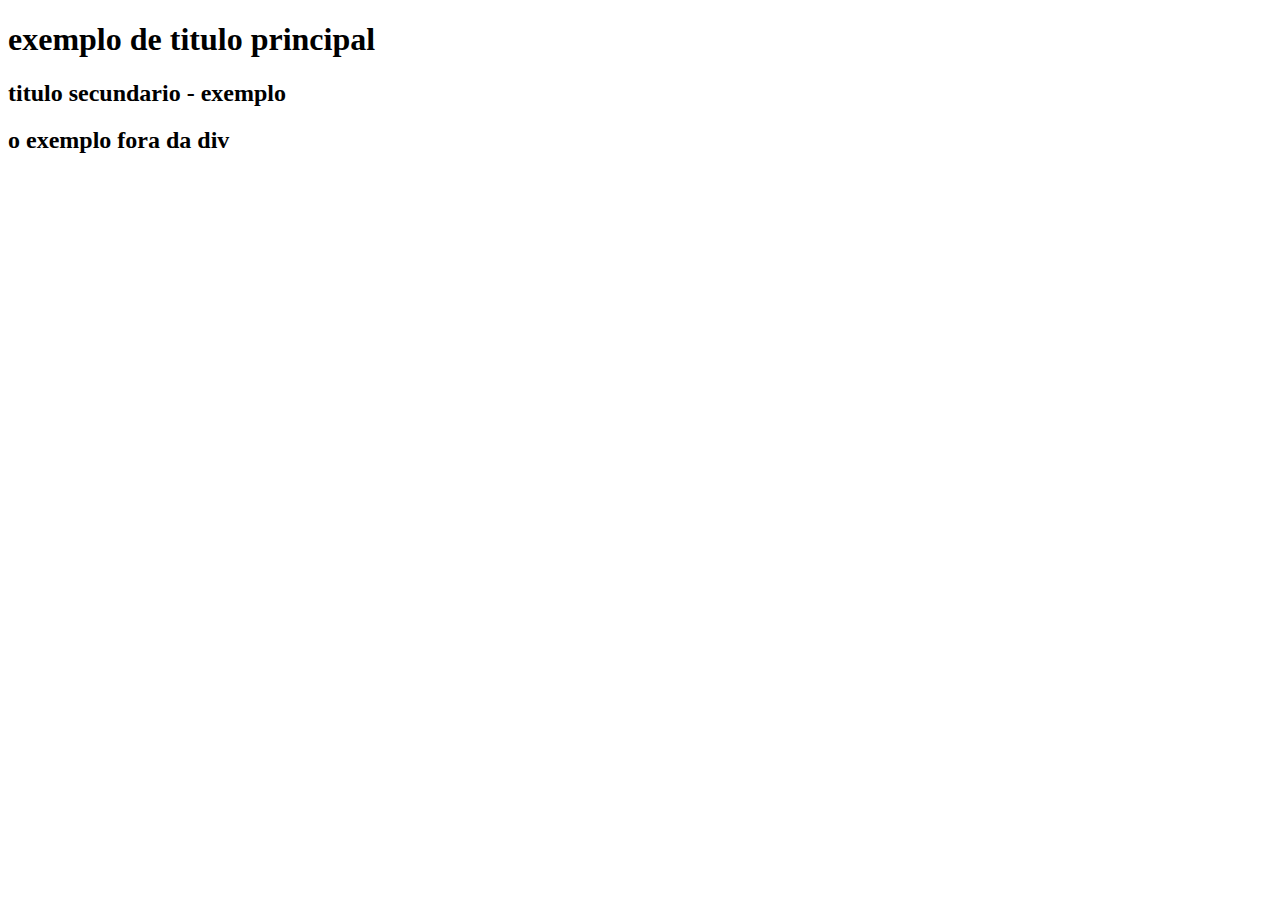
==== index.html @ 755c8e0c "adicionei base e css do projeto" ====
<!DOCTYPE html>
<html lang="en">
<head>
    <meta charset="UTF-8">
    <meta name="viewport" content="width=device-width, initial-scale=1.0">
    <link rel="stylesheet" href="./Src/css/styles.css">
    <link rel="stylesheet" href="./Src/css/reset.css">
    <title>Codando - Workshop</title>
</head>
<body>
    <div class="box-titulo">
        <h1 class="titulo-principal">exemplo de titulo principal</h1>
        <h2 class="titulo secundario">titulo secundario - exemplo</h2>
    </div>
    <h2 id="titulo-outro">o exemplo fora da div</h2>
</body>
</html>
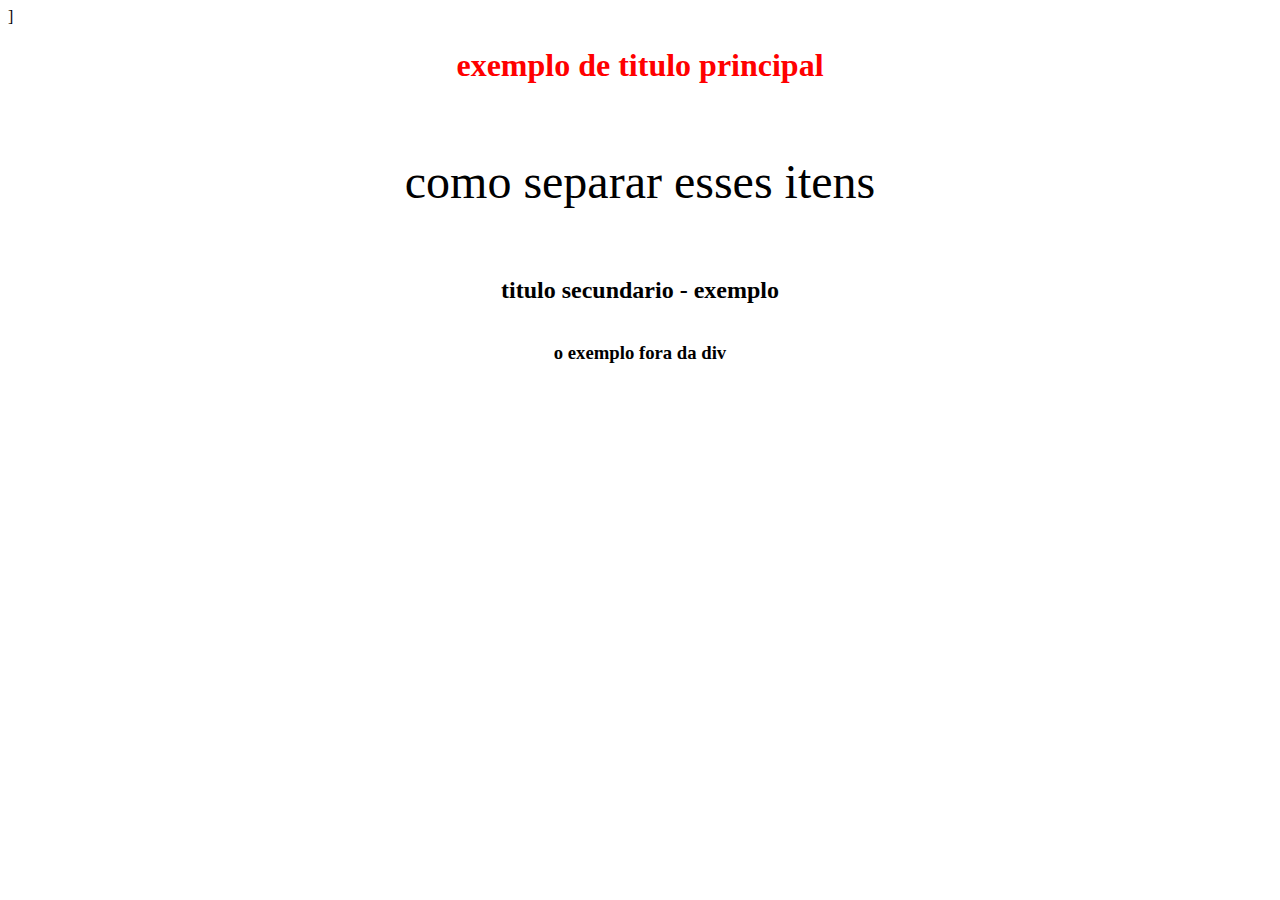
==== commit aeb28e22: "i learned about how to make a calculator" ====
--- a/index.html
+++ b/index.html
@@ -1,17 +1,23 @@
 <!DOCTYPE html>
-<html lang="en">
+<html lang="pt-BR">
 <head>
     <meta charset="UTF-8">
     <meta name="viewport" content="width=device-width, initial-scale=1.0">
-    <link rel="stylesheet" href="./Src/css/styles.css">
     <link rel="stylesheet" href="./Src/css/reset.css">
+    <link rel="stylesheet" href="./Src/css/styles.css">]
+    <link rel="shortcut icon" href="favicon.ico">
+
     <title>Codando - Workshop</title>
 </head>
-<body>
-    <div class="box-titulo">
-        <h1 class="titulo-principal">exemplo de titulo principal</h1>
-        <h2 class="titulo secundario">titulo secundario - exemplo</h2>
-    </div>
-    <h2 id="titulo-outro">o exemplo fora da div</h2>
+<body class="box-central">
+    <main class="box-principal">
+        <div class="box-titulo">
+            <h1 id="tituloPrincipal">exemplo de titulo principal</h1>
+                <p class="descricao">como separar esses itens</p>
+            <h2 class="titulo secundario">titulo secundario - exemplo</h2>
+            <h3 id="titulo-outro">o exemplo fora da div</h3>
+        </div> 
+    </main>
+    <script src="./Src/js/exercicios/exercicio.js"></script>
 </body>
 </html>--- a/Src/css/styles.css
+++ b/Src/css/styles.css
@@ -0,0 +1,28 @@
+.box-central {
+  
+}
+
+.box-principal {
+    box-sizing: border-box;
+    display: flex;
+    flex-wrap: wrap;
+    align-content: space-around;
+    justify-content: space-around;
+    align-items: center;
+    flex-direction: row;
+}
+
+.box-titulo {
+    align-items: center;
+    display: flex;
+    max-width: 100%;
+    padding-bottom: 50px;
+    flex-direction: column;
+    flex-wrap: wrap;
+    justify-content: space-around;
+}
+
+.titulo-outro {
+    align-items: center;
+    display: flex;
+}